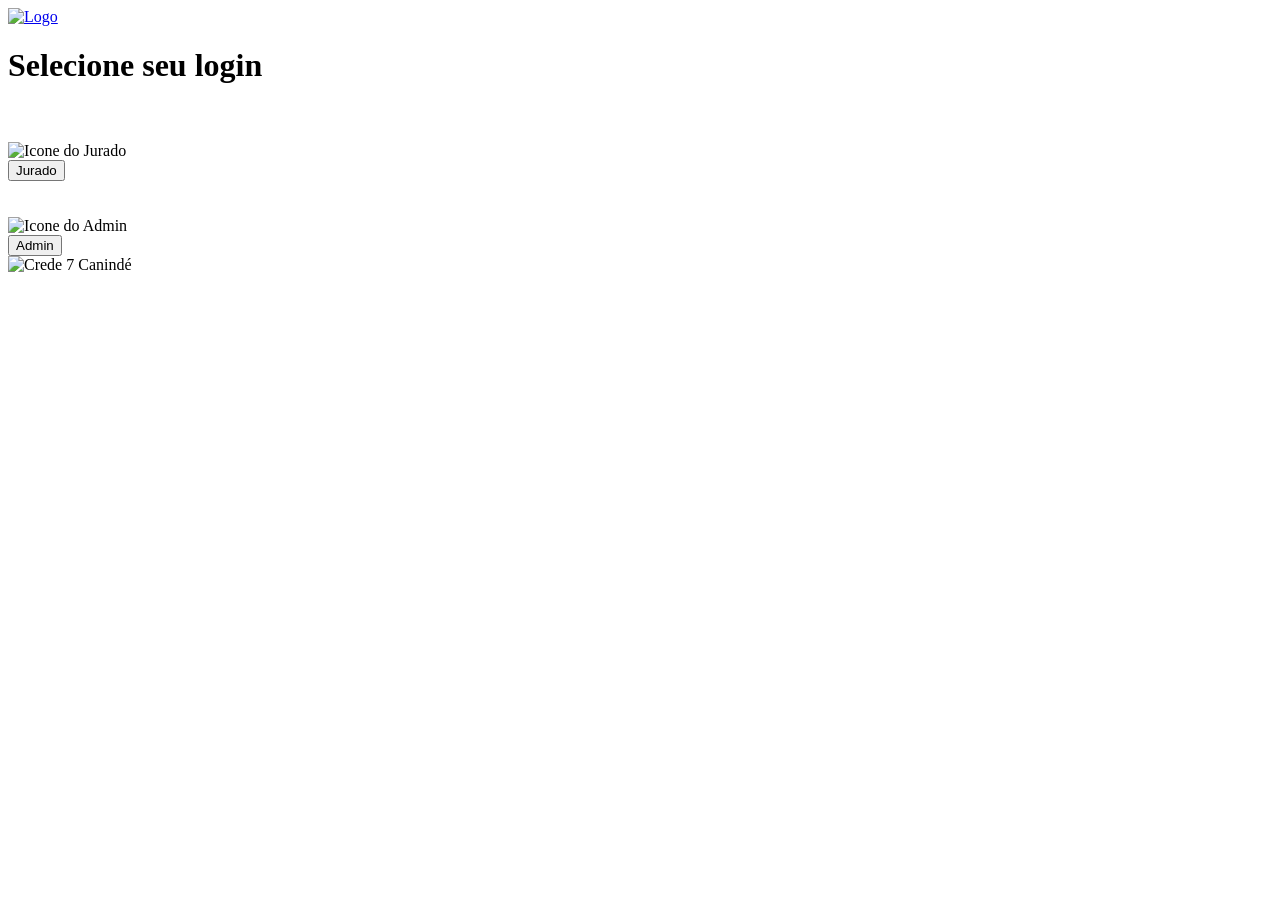
==== index.html @ be53640e "style: renomear exibição de SACC para SAFE no frontend" ====
<!DOCTYPE html>
<html lang="pt-br">
<head>
  <meta charset="UTF-8">
  <meta name="viewport" content="width=device-width, initial-scale=1.0">
  <title>SAFE - Home</title>
  <link rel="stylesheet" href="assets/styles/index.css">
  <link rel="stylesheet" href="boostrap/CSS/bootstrap.min.css">
  <link rel="alternate" href="assets/img/SIMBOLO.png" type="application/atom+xml" title="Atom">
  <link rel="stylesheet" href="boostrap/CSS/bootstrap.min.css">
  <script src="boostrap/JS/bootstrap.bundle.min.js"></script>
</head>
<body>
  <nav class="navbar bg-body-tertiary">
    <div class="d-flex">
      <a class="navbar-brand" href="#">
        <div id="corpo-img"> 
          <img src="assets/img/SACC.png" alt="Logo" id="img-sacc" class="d-inline-block align-text-top">
        </div>
      </a>
    </div>
  </nav>
  <div class="container d-flex justify-content-center align-items-center">
    <div class="container-fluid" id="login-box">
      <h1 class="h1" id="tit">Selecione seu login</h1>
      <div class="row d-flex justify-content-center align-items-center" id="coluna">
        <div class="col justify-content-center align-items-center" id="colunas">
          <div class="card text-bg-light mb-3 d-flex" style="max-width: 10rem;" id="card-pai">
            <div class="card-body" id="card-corpo">
              <br><br>
              <img src="assets/img/jurado.png" alt="Icone do Jurado" class="card-foto">
              <a href="html/login_jurado.php"><button class="btn btn-success" id="bt1">Jurado</button></a>
            </div>
          </div>
        </div>
        <div class="col">
          <div class="card text-bg-light mb-3" style="max-width: 10rem;" id="card-pai">
            <div class="card-body" id="card-corpo">
              <br><br>
              <img src="assets/img/admin.png" alt="Icone do Admin" class="card-foto">
              <a  href="html/login_adm.php"><button class="btn btn-success" id="bt1">Admin</button></a>
            </div>
          </div>
        </div>
      </div>
      <div class="logos">
        <img src="assets/img/crede7.png" alt="Crede 7 Canindé">
      </div>
    </div>
  </div>
  </div>
</body>
</html>
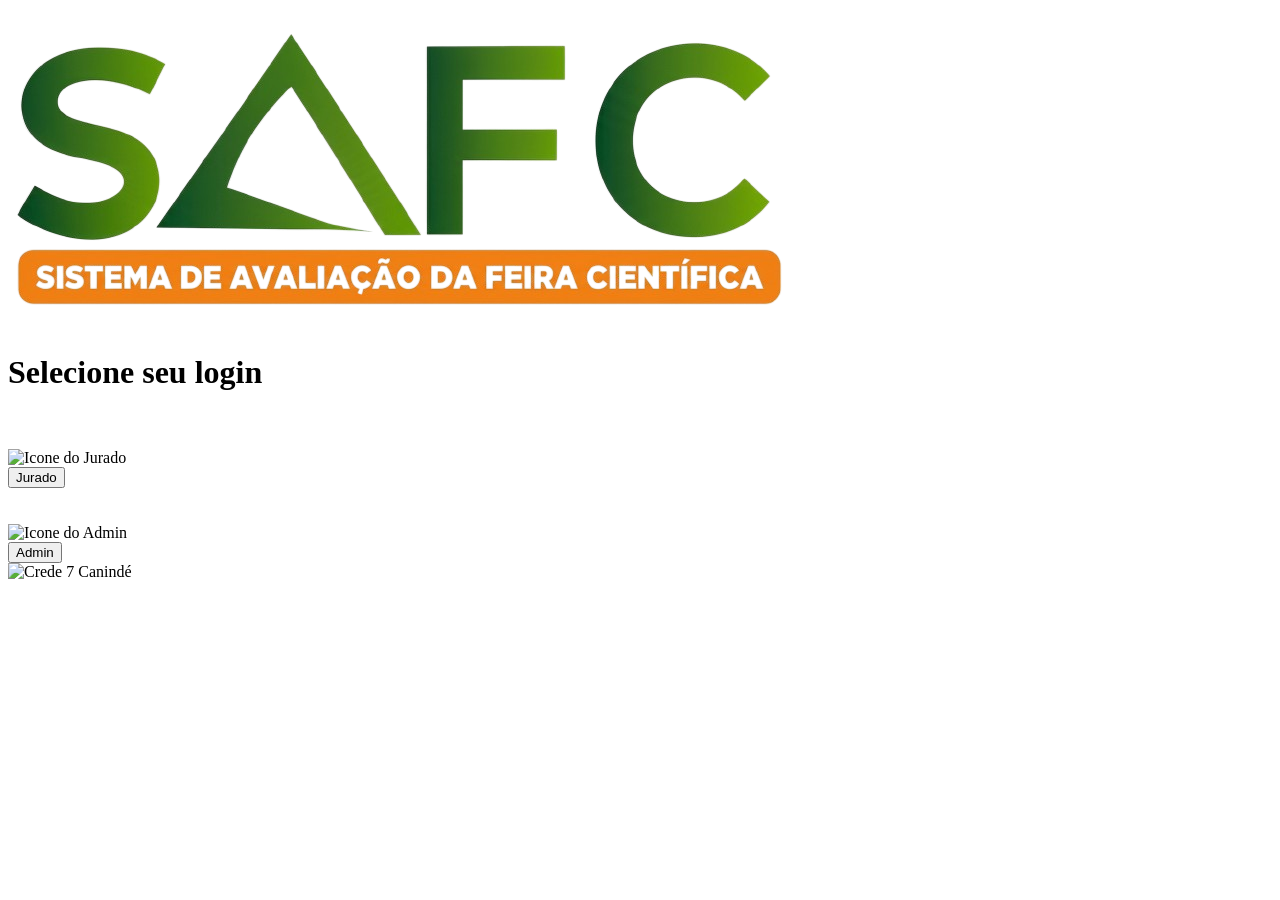
==== commit 5fc864ee: "style: atualizção do design para SAFC e adicionda nova logo" ====
--- a/index.html
+++ b/index.html
@@ -3,7 +3,7 @@
 <head>
   <meta charset="UTF-8">
   <meta name="viewport" content="width=device-width, initial-scale=1.0">
-  <title>SAFE - Home</title>
+  <title>SAFC - Home</title>
   <link rel="stylesheet" href="assets/styles/index.css">
   <link rel="stylesheet" href="boostrap/CSS/bootstrap.min.css">
   <link rel="alternate" href="assets/img/SIMBOLO.png" type="application/atom+xml" title="Atom">
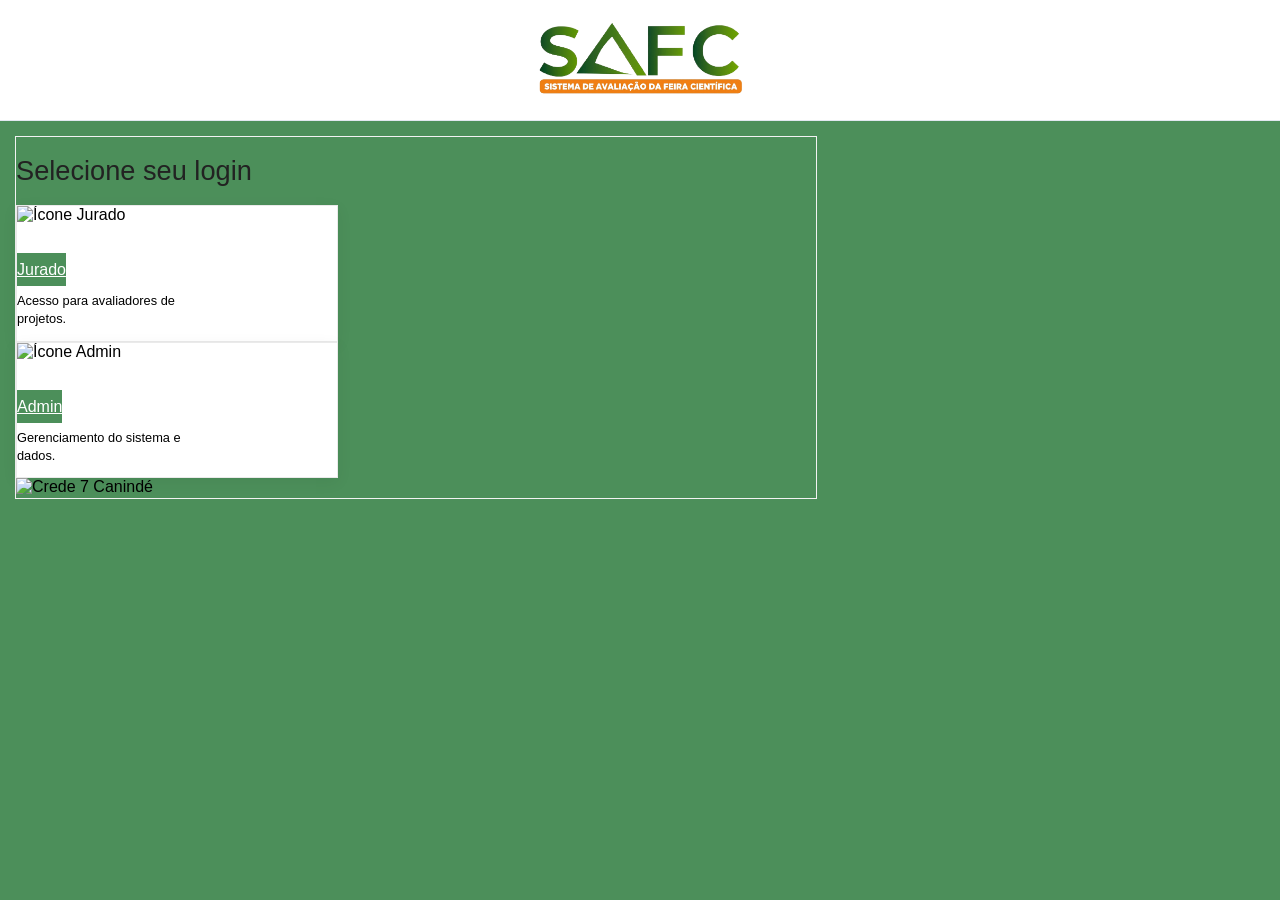
==== commit b4153825: "Testes e ajustes na tabela do admin-escolas" ====
--- a/index.html
+++ b/index.html
@@ -3,51 +3,105 @@
 <head>
   <meta charset="UTF-8">
   <meta name="viewport" content="width=device-width, initial-scale=1.0">
-  <title>SAFC - Home</title>
-  <link rel="stylesheet" href="assets/styles/index.css">
+  <title>SACC - Selecione seu login</title>
   <link rel="stylesheet" href="boostrap/CSS/bootstrap.min.css">
+  <link rel="stylesheet" href="assets/styles/index.css?v=9">
   <link rel="alternate" href="assets/img/SIMBOLO.png" type="application/atom+xml" title="Atom">
-  <link rel="stylesheet" href="boostrap/CSS/bootstrap.min.css">
   <script src="boostrap/JS/bootstrap.bundle.min.js"></script>
+  <style>
+    body {
+      background-color: #4C8F5A;
+      height: 100vh;
+      margin: 0;
+      overflow: hidden; /* Força a página a não ter barra de rolagem */
+      font-family: Arial, sans-serif;
+      display: flex;
+      flex-direction: column;
+    }
+    .transition-card {
+      transition: transform 0.2s ease, box-shadow 0.2s ease;
+      box-shadow: 0 4px 15px rgba(0,0,0,0.06); 
+    }
+    .transition-card:hover {
+      transform: translateY(-3px);
+      box-shadow: 0 8px 25px rgba(0,0,0,0.1);
+    }
+    .btn:hover {
+      opacity: 0.9;
+    }
+    @media (max-width: 768px) {
+      body {
+        overflow-y: auto; /* No celular, permite rolagem caso a tela seja muito pequena */
+        height: auto;
+        min-height: 100vh;
+      }
+    }
+  </style>
 </head>
 <body>
-  <nav class="navbar bg-body-tertiary">
-    <div class="d-flex">
-      <a class="navbar-brand" href="#">
-        <div id="corpo-img"> 
-          <img src="assets/img/SACC.png" alt="Logo" id="img-sacc" class="d-inline-block align-text-top">
-        </div>
-      </a>
-    </div>
-  </nav>
-  <div class="container d-flex justify-content-center align-items-center">
-    <div class="container-fluid" id="login-box">
-      <h1 class="h1" id="tit">Selecione seu login</h1>
-      <div class="row d-flex justify-content-center align-items-center" id="coluna">
-        <div class="col justify-content-center align-items-center" id="colunas">
-          <div class="card text-bg-light mb-3 d-flex" style="max-width: 10rem;" id="card-pai">
-            <div class="card-body" id="card-corpo">
-              <br><br>
-              <img src="assets/img/jurado.png" alt="Icone do Jurado" class="card-foto">
-              <a href="html/login_jurado.php"><button class="btn btn-success" id="bt1">Jurado</button></a>
+
+  <!-- Header Branco Padronizado -->
+  <header style="background-color: #ffffff; width: 100%; height: 120px; display: flex; align-items: center; justify-content: center; border-bottom: 1px solid #e2e8f0;">
+    <a href="index.html" class="d-flex align-items-center justify-content-center">
+      <img src="assets/img/SACC.png" alt="SACC Logo" style="height: 85px; max-height: 85px; width: auto; object-fit: contain;">
+    </a>
+  </header>
+
+  <!-- Container Principal (Fundo verde restante) -->
+  <main class="flex-grow-1 d-flex flex-column align-items-center justify-content-center" style="padding: 15px;">
+    
+    <!-- Card Principal -->
+    <div class="bg-white rounded-4 shadow-lg text-center p-3 p-md-4 w-100 d-flex flex-column justify-content-center" style="max-width: 800px; border: 1px solid #f2f2f2; height: 100%; max-height: 75vh;">
+      
+      <h1 class="mb-3 mt-1" style="font-family: 'Franklin Gothic Medium', 'Arial Narrow', Arial, sans-serif; font-size: 1.7rem; font-weight: 500; color: #222;">Selecione seu login</h1>
+      
+      <div class="row g-3 justify-content-center flex-grow-1 align-items-center">
+        
+        <!-- Opção Jurado -->
+        <div class="col-12 col-md-5 d-flex justify-content-center">
+          <div class="w-100 rounded-4 d-flex flex-column align-items-center py-3 px-3 transition-card" style="border: 1px solid #eaeaea; background-color: #ffffff; max-width: 320px;">
+            
+            <div class="mb-3 mt-1 d-flex align-items-center justify-content-center" style="height: 55px;">
+              <img src="assets/img/jurado.png" alt="Ícone Jurado" class="img-fluid" style="height: 55px; width: auto; object-fit: contain;">
             </div>
+            
+            <a href="html/login_jurado.php" class="btn rounded-pill mb-2" style="width: 140px; background-color: #4C8F5A; color: white; font-weight: 500; padding: 8px 0;">
+              Jurado
+            </a>
+            
+            <p class="text-muted mb-1 d-none d-md-block" style="font-size: 0.8rem; line-height: 1.4;">
+              Acesso para avaliadores de<br>projetos.
+            </p>
           </div>
         </div>
-        <div class="col">
-          <div class="card text-bg-light mb-3" style="max-width: 10rem;" id="card-pai">
-            <div class="card-body" id="card-corpo">
-              <br><br>
-              <img src="assets/img/admin.png" alt="Icone do Admin" class="card-foto">
-              <a  href="html/login_adm.php"><button class="btn btn-success" id="bt1">Admin</button></a>
+
+        <!-- Opção Admin -->
+        <div class="col-12 col-md-5 d-flex justify-content-center">
+          <div class="w-100 rounded-4 d-flex flex-column align-items-center py-3 px-3 transition-card" style="border: 1px solid #eaeaea; background-color: #ffffff; max-width: 320px;">
+            
+            <div class="mb-3 mt-1 d-flex align-items-center justify-content-center" style="height: 55px;">
+              <img src="assets/img/admin.png" alt="Ícone Admin" class="img-fluid" style="height: 55px; width: auto; object-fit: contain;">
             </div>
+            
+            <a href="html/login_adm.php" class="btn rounded-pill mb-2" style="width: 140px; background-color: #4C8F5A; color: white; font-weight: 500; padding: 8px 0;">
+              Admin
+            </a>
+
+            <p class="text-muted mb-1 d-none d-md-block" style="font-size: 0.8rem; line-height: 1.4;">
+              Gerenciamento do sistema e<br>dados.
+            </p>
           </div>
         </div>
+
       </div>
-      <div class="logos">
-        <img src="assets/img/crede7.png" alt="Crede 7 Canindé">
+      
+      <!-- Logo Crede 7 em Imagem - Dentro do card -->
+      <div class="mt-2 text-center">
+        <img src="assets/img/crede7.png" alt="Crede 7 Canindé" class="img-fluid" style="height: 55px; width: auto;">
       </div>
+
     </div>
-  </div>
-  </div>
+  </main>
+
 </body>
 </html>
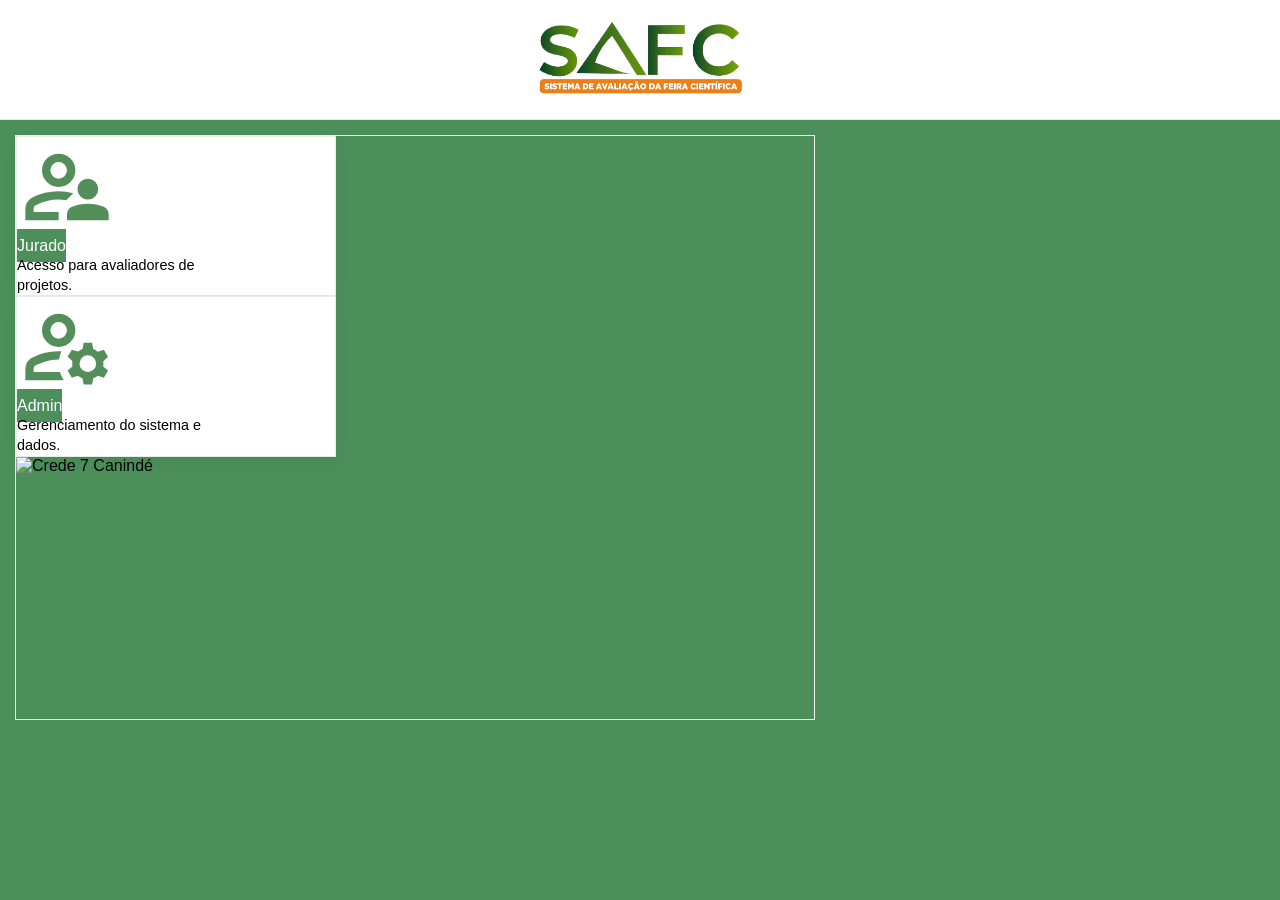
==== commit 25d355ec: "ultimas atualizações" ====
--- a/index.html
+++ b/index.html
@@ -30,12 +30,11 @@
       opacity: 0.9;
     }
     @media (max-width: 768px) {
-      body {
-        overflow-y: auto; /* No celular, permite rolagem caso a tela seja muito pequena */
-        height: auto;
-        min-height: 100vh;
-      }
-    }
+  .main-card {
+    max-height: none !important;
+    height: auto !important;
+  }
+}
   </style>
 </head>
 <body>
@@ -48,12 +47,10 @@
   </header>
 
   <!-- Container Principal (Fundo verde restante) -->
-  <main class="flex-grow-1 d-flex flex-column align-items-center justify-content-center" style="padding: 15px;">
+  <main class="my-auto d-flex flex-column align-items-center justify-content-center" style="padding: 15px;">
     
     <!-- Card Principal -->
-    <div class="bg-white rounded-4 shadow-lg text-center p-3 p-md-4 w-100 d-flex flex-column justify-content-center" style="max-width: 800px; border: 1px solid #f2f2f2; height: 100%; max-height: 75vh;">
-      
-      <h1 class="mb-3 mt-1" style="font-family: 'Franklin Gothic Medium', 'Arial Narrow', Arial, sans-serif; font-size: 1.7rem; font-weight: 500; color: #222;">Selecione seu login</h1>
+    <div class="bg-white rounded-4 shadow-lg text-center p-3 p-md-4 w-100 d-flex flex-column justify-content-center" style="max-width: 800px; border: 1px solid #f2f2f2; min-height: 65vh;">
       
       <div class="row g-3 justify-content-center flex-grow-1 align-items-center">
         
@@ -61,15 +58,15 @@
         <div class="col-12 col-md-5 d-flex justify-content-center">
           <div class="w-100 rounded-4 d-flex flex-column align-items-center py-3 px-3 transition-card" style="border: 1px solid #eaeaea; background-color: #ffffff; max-width: 320px;">
             
-            <div class="mb-3 mt-1 d-flex align-items-center justify-content-center" style="height: 55px;">
-              <img src="assets/img/jurado.png" alt="Ícone Jurado" class="img-fluid" style="height: 55px; width: auto; object-fit: contain;">
+            <div class="mb-3 mt-1 d-flex align-items-center justify-content-center" style="height: 100px;">
+              <img src="assets/img/jurado.svg" alt="Ícone Jurado" class="img-fluid" style="height: 100px; width: auto; object-fit: contain;">
             </div>
             
             <a href="html/login_jurado.php" class="btn rounded-pill mb-2" style="width: 140px; background-color: #4C8F5A; color: white; font-weight: 500; padding: 8px 0;">
               Jurado
             </a>
             
-            <p class="text-muted mb-1 d-none d-md-block" style="font-size: 0.8rem; line-height: 1.4;">
+            <p class="text-muted mb-1 d-none d-md-block" style="font-size: 0.9rem; line-height: 1.4;">
               Acesso para avaliadores de<br>projetos.
             </p>
           </div>
@@ -79,15 +76,15 @@
         <div class="col-12 col-md-5 d-flex justify-content-center">
           <div class="w-100 rounded-4 d-flex flex-column align-items-center py-3 px-3 transition-card" style="border: 1px solid #eaeaea; background-color: #ffffff; max-width: 320px;">
             
-            <div class="mb-3 mt-1 d-flex align-items-center justify-content-center" style="height: 55px;">
-              <img src="assets/img/admin.png" alt="Ícone Admin" class="img-fluid" style="height: 55px; width: auto; object-fit: contain;">
+            <div class="mb-3 mt-1 d-flex align-items-center justify-content-center" style="height: 100px;">
+              <img src="assets/img/admin.svg" alt="Ícone Admin" class="img-fluid" style="height: 100px; width: auto; object-fit: contain;">
             </div>
             
             <a href="html/login_adm.php" class="btn rounded-pill mb-2" style="width: 140px; background-color: #4C8F5A; color: white; font-weight: 500; padding: 8px 0;">
               Admin
             </a>
 
-            <p class="text-muted mb-1 d-none d-md-block" style="font-size: 0.8rem; line-height: 1.4;">
+            <p class="text-muted mb-1 d-none d-md-block" style="font-size: 0.9rem; line-height: 1.4;">
               Gerenciamento do sistema e<br>dados.
             </p>
           </div>
@@ -97,7 +94,7 @@
       
       <!-- Logo Crede 7 em Imagem - Dentro do card -->
       <div class="mt-2 text-center">
-        <img src="assets/img/crede7.png" alt="Crede 7 Canindé" class="img-fluid" style="height: 55px; width: auto;">
+        <img src="assets/img/crede7.png" alt="Crede 7 Canindé" class="img-fluid" style="height: 75px; width: auto;">
       </div>
 
     </div>
--- a/assets/styles/index.css
+++ b/assets/styles/index.css
@@ -0,0 +1,147 @@
+* {
+  margin: 0;
+  padding: 0;
+  box-sizing: border-box;
+  font-family: Arial, sans-serif;
+}
+
+body {
+  height: 100vh;
+  background: #4C8F5A !important;
+}
+
+nav {
+  padding: 25px !important;
+  text-align: center;
+  display: flex;
+  justify-content: center !important;
+  flex-direction: row;
+}
+
+#corpo-foto {
+  display: flex;
+  justify-content: center;
+  align-items: center;
+  text-align: center;
+}
+
+#img-sacc {
+  width: 200px;
+  text-align: center;
+  align-items: center;
+}
+
+a {
+  text-decoration: none;
+  color: black;
+}
+
+#tit {
+  background-color: #fff;
+  border-radius: 2px;
+  font-weight: 100;
+  padding: 15px;
+  font-family: 'Franklin Gothic Medium', 'Arial Narrow', Arial, sans-serif;
+}
+
+/*REPOSIÇÃO*/
+#login-box {
+  justify-content: center;
+  width: 45%;
+  background: white;
+  margin-top: 5%;
+  padding: 15px;
+  border-radius: 12px;
+  text-align: center;
+  box-shadow: 0 4px 20px rgba(0, 0, 0, 0.1);
+}
+
+#login-box a{
+  padding: 12px;
+  margin-top: 20px;
+  margin-bottom: 20px;
+}
+
+#login-box a button {
+  background: #3c3c3c;
+  color: white;
+  border: none;
+  border-radius: 6px;
+  cursor: pointer;
+  font-size: 16px;
+}
+
+#coluna {
+  display: flex;
+  justify-content: space-around;
+  flex-direction: row;
+}
+
+#card-corpo {
+  display: flex;
+  justify-content: center;
+  flex-direction: column;
+  align-items: center;
+  border-radius: 12px;
+  height: 184px;
+  margin: 10px;
+  border-bottom: #4C8F5A;
+  width: 140px;
+}
+
+.card-foto {
+  width: 90px;
+  height: 90px;
+  align-items: center;
+  text-align: center;
+}
+
+.logos {
+  margin-top: 15px;
+  display: flex;
+  justify-content: center;
+  align-items: center;
+  width: 100%;
+}
+
+.logos img {
+  height: 60px;
+  width: auto;
+}
+
+#card-pai {
+  display: flex;
+  justify-content: center;
+  align-items: center;
+  text-align: center;
+  box-shadow: 0 0 20px rgba(0, 0, 0, 0.1);
+}
+
+.container {
+  align-items: center;
+  margin-top: 55px;
+}
+
+#bt1 {
+  font-size: 5px;
+  padding: 3px;
+  height: 45px;
+  font-weight: 550;
+  width: 120px;
+}
+
+#bt1:hover {
+  background-color: #4C8F5A;
+}
+
+.col {
+  justify-content: space-around;
+  flex: 0 0 0 !important;
+}
+
+#colunas {
+  display: flex;
+  justify-content: center;
+  align-items: center;
+}
+
